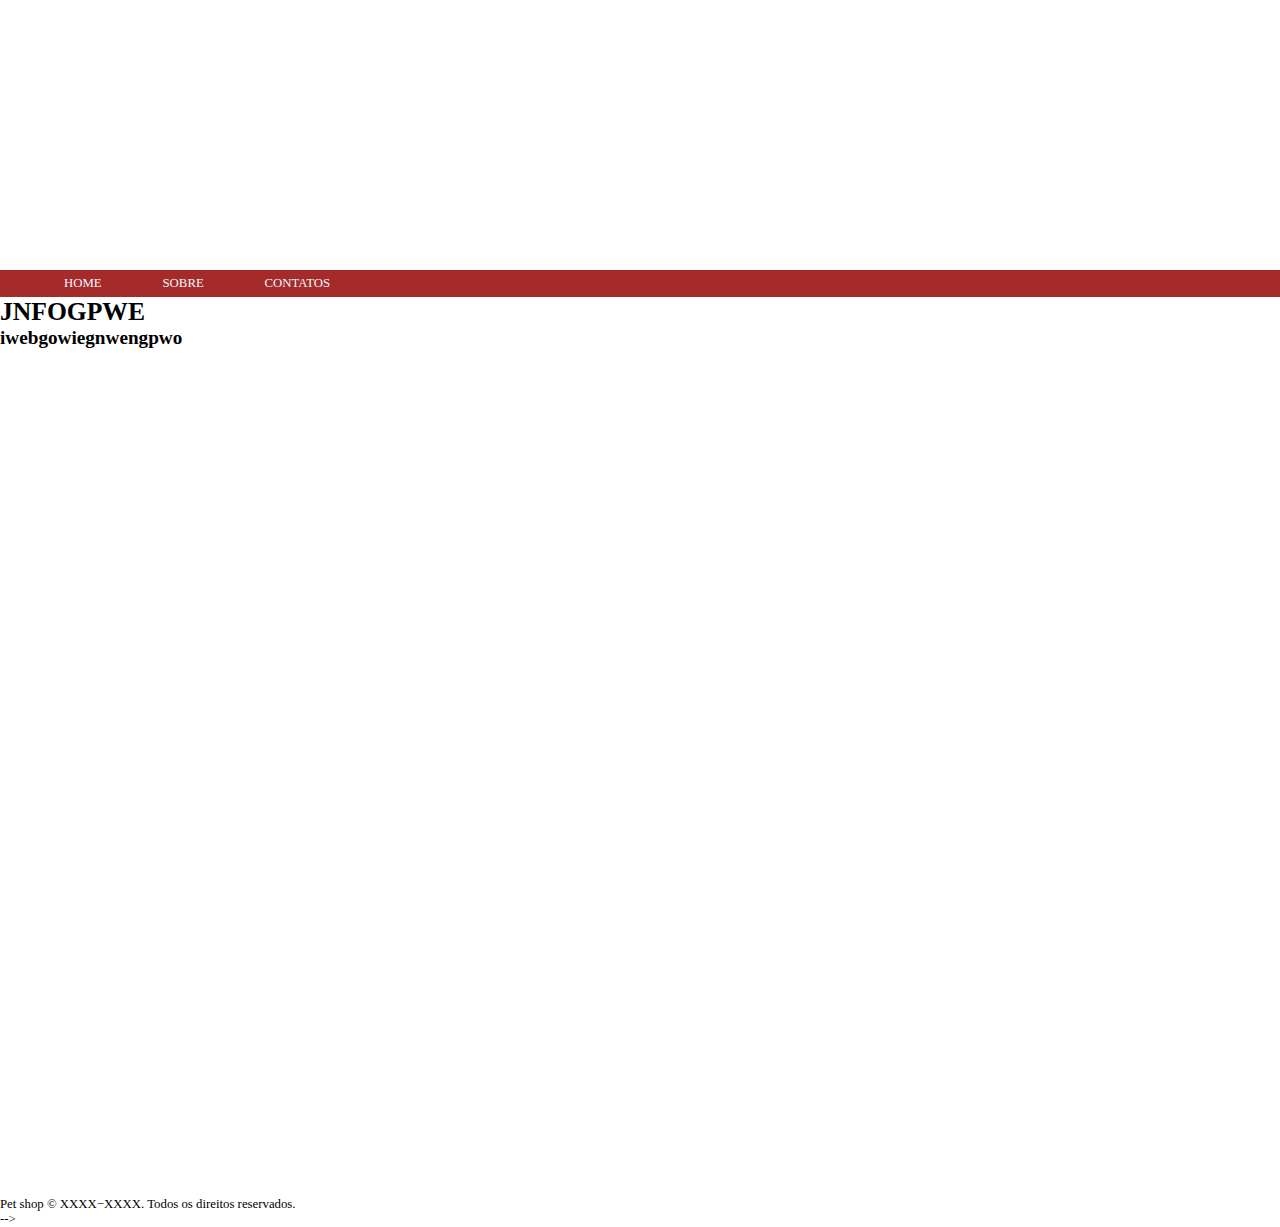
==== index.html @ 9afe5a97 "first commit" ====
<!DOCTYPE html>
<html lang="pt-br">
<head>
   <meta charset="UTF-8">
   <meta http-equiv="X-UA-Compatible" content="IE=edge">
   <meta name="viewport" content="width=device-width, initial-scale=1.0">
   <title>Petshop</title>

   <!-- CSS PRINCIPAL -->
   <link rel="stylesheet" href="./src/css/style.css">
</head>
<body>
   <header>
      <!--BANNER-->
   </header>

   
   <nav id="categorias">
      <a href="">HOME</a>
      <a href="">SOBRE</a>
      <a href="">CONTATOS</a>
   </nav>

   
   <main id="main-container">
      <section id="content">
         <h1>JNFOGPWE</h1>
         <h2>iwebgowiegnwengpwo</h2>
      </section>
      <section class="background-image"></section>
   </main>

   

   <footer>
      <p>Pet shop © XXXX−XXXX. Todos os direitos reservados.</p>
   </footer>-->
</body>
</html>
---- src/css/style.css ----
* {
   padding: 0;
   margin: 0;
   box-sizing: border-box;
}

html {
   font-size: 1vw;
   min-height: 100vh;
}

/*Header*/
header {
   width: 100%;
   height: 30vh;
   background-position: center center;
   background: url("../images/banner.png");
}


/*NAV*/

nav {
   background-color: brown;
   padding: 0% 5% 0% 5%;
   height: fit-content;
}
nav>a {
   color: aliceblue;
   text-decoration: none;
   padding: 0.5% 5% 0.5% 0%;
   display: inline-block;
}

/*MAIN*/
main {
   width: 100%;
   height: 100vh;
   background-image: url("../images/background/beautiful-pet-portrait-small-dog-cat.jpg");
   background-repeat: no-repeat;
   background-size: cover;
}
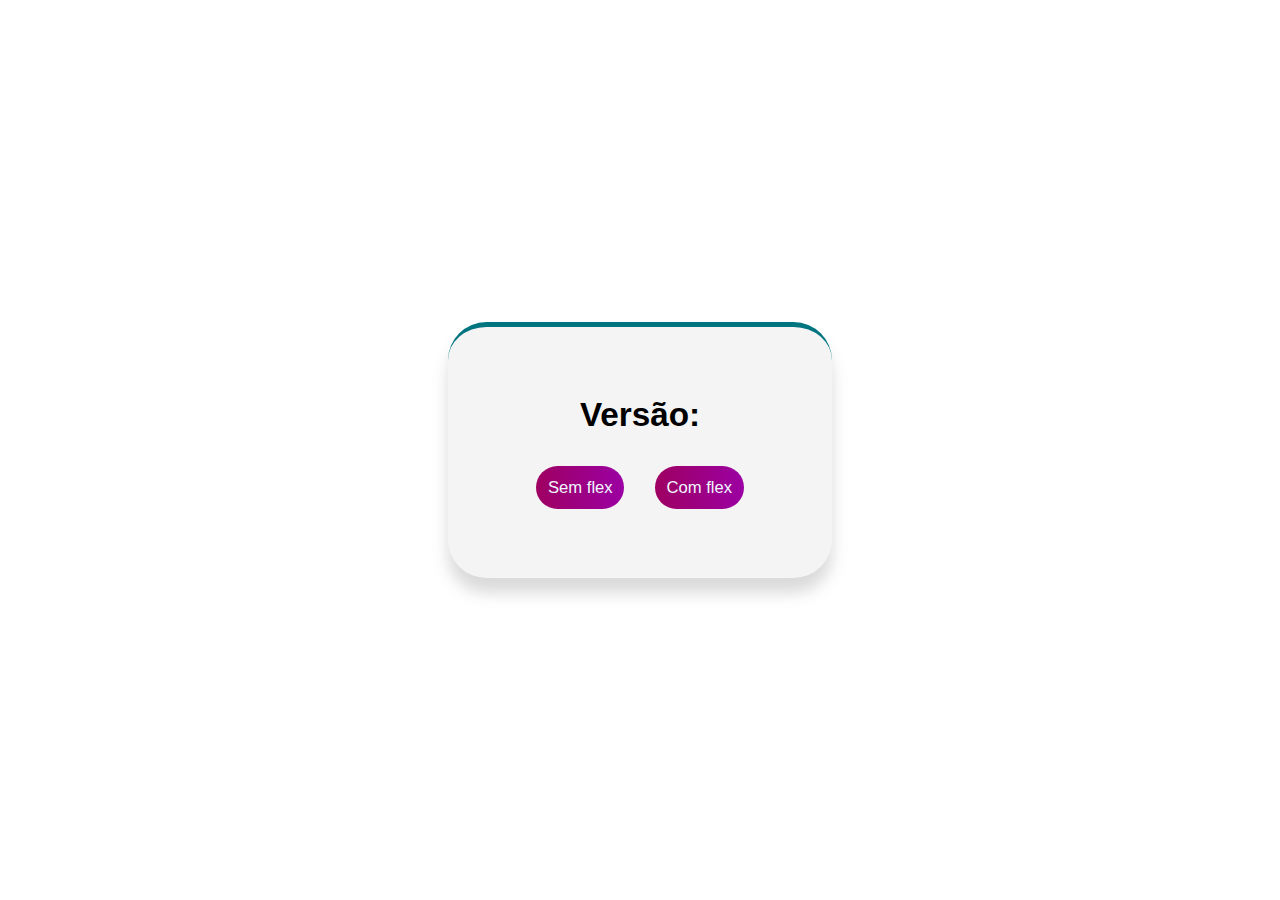
==== commit afecb548: "19/03/2023 Nasce um Petshop" ====
--- a/index.html
+++ b/index.html
@@ -1,39 +1,91 @@
 <!DOCTYPE html>
-<html lang="pt-br">
+<html lang="en">
 <head>
    <meta charset="UTF-8">
    <meta http-equiv="X-UA-Compatible" content="IE=edge">
    <meta name="viewport" content="width=device-width, initial-scale=1.0">
-   <title>Petshop</title>
+   <title>Seleção de Site</title>
 
-   <!-- CSS PRINCIPAL -->
-   <link rel="stylesheet" href="./src/css/style.css">
+   <!--FAVICON-->
+   <link rel="shortcut icon" href="../src/images/icon-01.ico" type="image/x-icon">
+
+   <style>
+      *{
+         padding: 0;
+         margin: 0;
+         box-sizing: border-box;
+      }
+      html {
+         font-size: 1.3vw;
+      }
+      body {
+         display: flex;
+         justify-content: center;
+         align-items: center;
+         min-height: 100vh;
+         font-family: Arial, Helvetica, sans-serif;
+      }
+      main {
+         display: flex;
+         justify-content: center;
+         align-items: center;
+         width: 30vw;
+         height: 20vw;
+      }
+      main>section {
+         display: flex;
+         flex-direction: column;
+         justify-content: center;
+         align-items: center;
+         width: 100%;
+         height: 100%;
+         border-radius: 3vw;
+         border-top: 5px solid rgb(0, 117, 128);
+         gap: 13%;
+         background-color: #f4f4f4;
+         box-shadow: 0px 15px 15px rgba(108, 108, 108, 0.255);
+      }
+      #botoes {
+         display: flex;
+         justify-content: center;
+         align-items: center;
+         width: 100%;
+         gap: 8%;
+      }
+      #botoes>a {
+         text-decoration: none;
+         background: linear-gradient(to right, rgb(158, 0, 97), rgb(155, 0, 163), rgb(0, 170, 116), rgb(158, 0, 97));
+         background-size: 300%;
+         color: aliceblue;
+         padding: 3%;
+         border-radius: 100vw;
+         overflow: hidden;
+         transition: 350ms;
+         animation: botao-background 8s linear infinite;
+      }
+      @keyframes botao-background {
+         from {
+            background-position: 0%;
+         }
+         to {
+            background-position: 300%;
+         }
+      }
+      #botoes>a:hover {
+         transform: scale(1.1);
+      }
+      
+   </style>
 </head>
 <body>
-   <header>
-      <!--BANNER-->
-   </header>
-
-   
-   <nav id="categorias">
-      <a href="">HOME</a>
-      <a href="">SOBRE</a>
-      <a href="">CONTATOS</a>
-   </nav>
-
-   
-   <main id="main-container">
-      <section id="content">
-         <h1>JNFOGPWE</h1>
-         <h2>iwebgowiegnwengpwo</h2>
+   <main>
+      <section>
+         <h1>Versão:</h1>
+         <section id="botoes">
+            <a href="./sem_flex/html/index.html">Sem flex</a>
+            <a href="./com_flex/html/index.html">Com flex</a>
+         </section>
       </section>
-      <section class="background-image"></section>
    </main>
-
-   
-
-   <footer>
-      <p>Pet shop © XXXX−XXXX. Todos os direitos reservados.</p>
-   </footer>-->
 </body>
 </html>